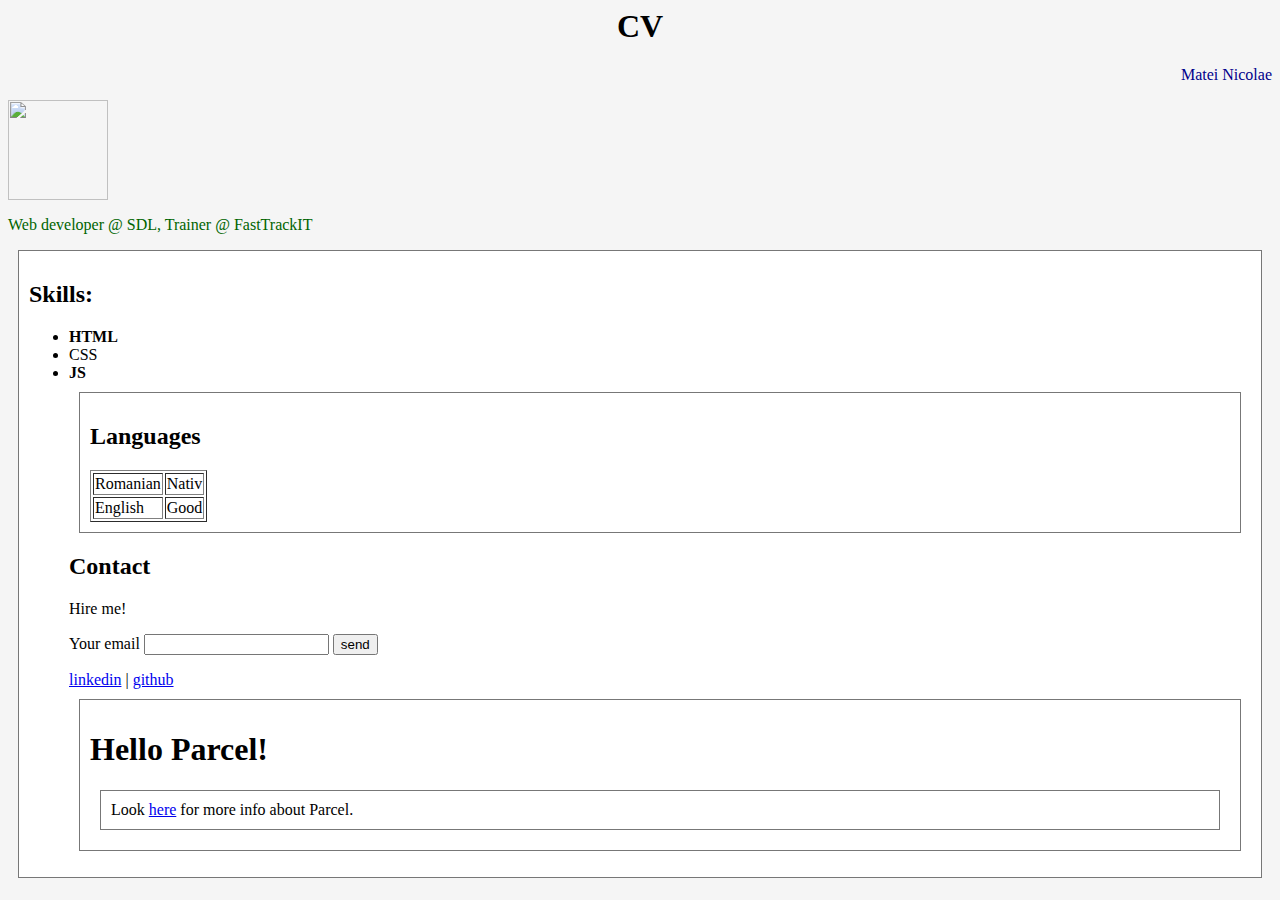
==== index.html @ fb7bef4b "first commit" ====
<html>

<head>
	<title>Matei's CV</title>
	<meta charset="UTF-8" />
	<link href="css/style.css" rel="stylesheet" type="text/css">
</head>

<body>

	<h1 style="text-align: center">CV</h1>

	<p style="text-align: right; color: darkblue">Matei Nicolae</p>
	<img width="100" src="https://media.licdn.com/dms/image/C4E03AQFGYWRsPs6iZQ/profile-displayphoto-shrink_200_200/0?e=1544659200&v=beta&t=a7c8QbhysjGrUT6zyLzBvEEEXs2-59mfnX_dZ6LmYzU">

	<p id="motto">Web developer @ SDL, Trainer @ FastTrackIT</p>

	<div>
		<h2>Skills:</h2>
		<ul>
			<li class="favorite">HTML</li>
			<li>CSS</li>
			<li class="favorite">JS</li>
	<div>
		<h2>Languages</h2>
		<table border="1">
			<tr>
				<td>Romanian</td>
				<td>Nativ</td>
			</tr>
			<tr>
				<td>English</td>
				<td>Good</td>
			</tr>
		</table>
	</div>

	<h2>Contact</h2>
	<p>Hire me!</p>
	<form>
		<label>Your email</label>
		<input name="recruterEmail" type="email">
		<button>send</button>
	</form>

	<a href="https://www.linkedin.com/in/nicolaematei/">linkedin</a>
	|
	<a href="https://github.com/nmatei">github</a>

	<div id="app"></div>

	<script src="src/index.js"></script>
</body>

</html>
---- css/style.css ----
body {
  background-color: #f5f5f5;
}
div {
  background-color: white;
  padding: 10px;
  margin: 10px;
  border: 1px solid #777777;
}
#motto {
  color: darkgreen;
}
.favorite {
  font-weight: bold;
}
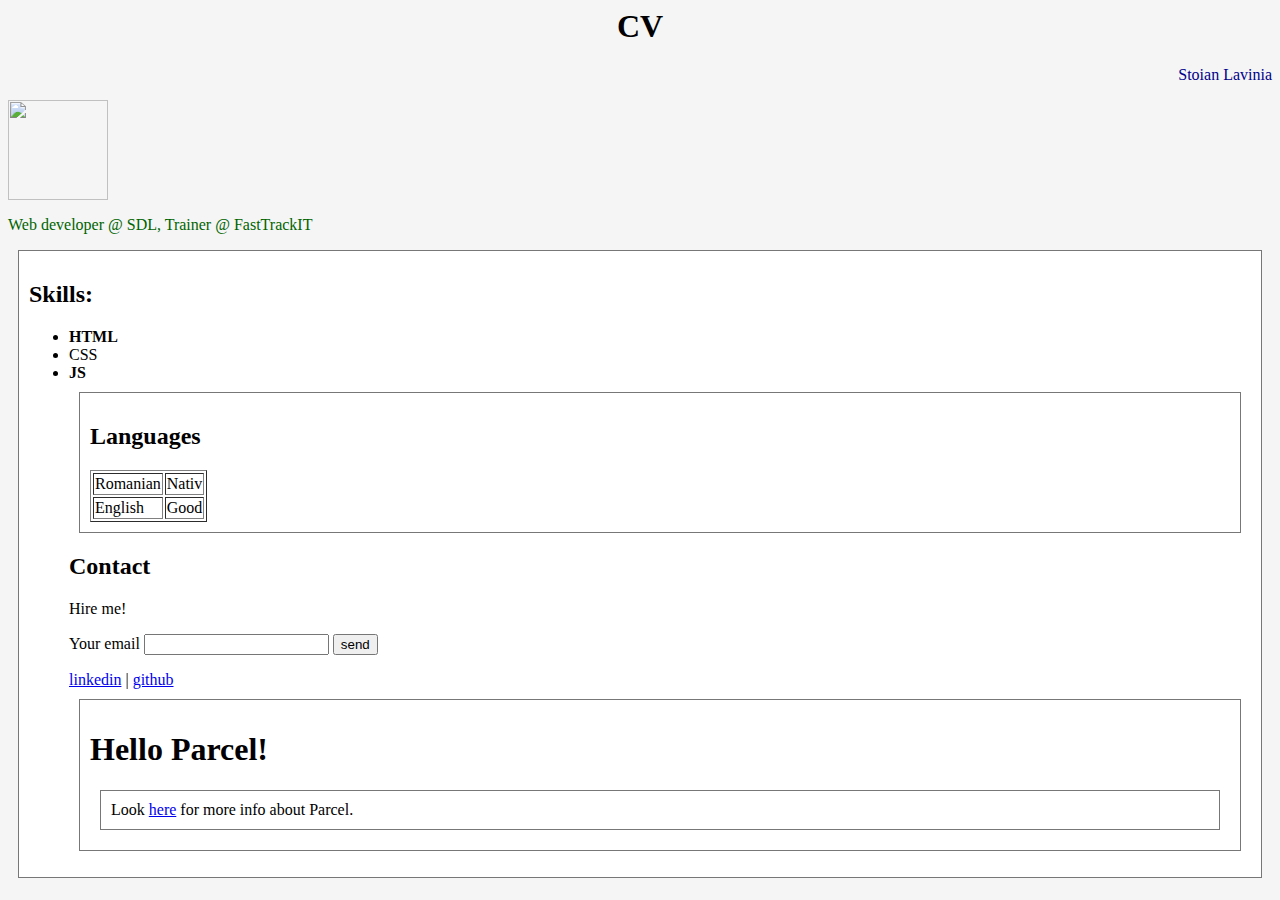
==== commit c2536198: "changed name" ====
--- a/index.html
+++ b/index.html
@@ -1,7 +1,7 @@
 <html>
 
 <head>
-	<title>Matei's CV</title>
+	<title>Stoian's CV</title>
 	<meta charset="UTF-8" />
 	<link href="css/style.css" rel="stylesheet" type="text/css">
 </head>
@@ -10,7 +10,7 @@
 
 	<h1 style="text-align: center">CV</h1>
 
-	<p style="text-align: right; color: darkblue">Matei Nicolae</p>
+	<p style="text-align: right; color: darkblue">Stoian Lavinia</p>
 	<img width="100" src="https://media.licdn.com/dms/image/C4E03AQFGYWRsPs6iZQ/profile-displayphoto-shrink_200_200/0?e=1544659200&v=beta&t=a7c8QbhysjGrUT6zyLzBvEEEXs2-59mfnX_dZ6LmYzU">
 
 	<p id="motto">Web developer @ SDL, Trainer @ FastTrackIT</p>
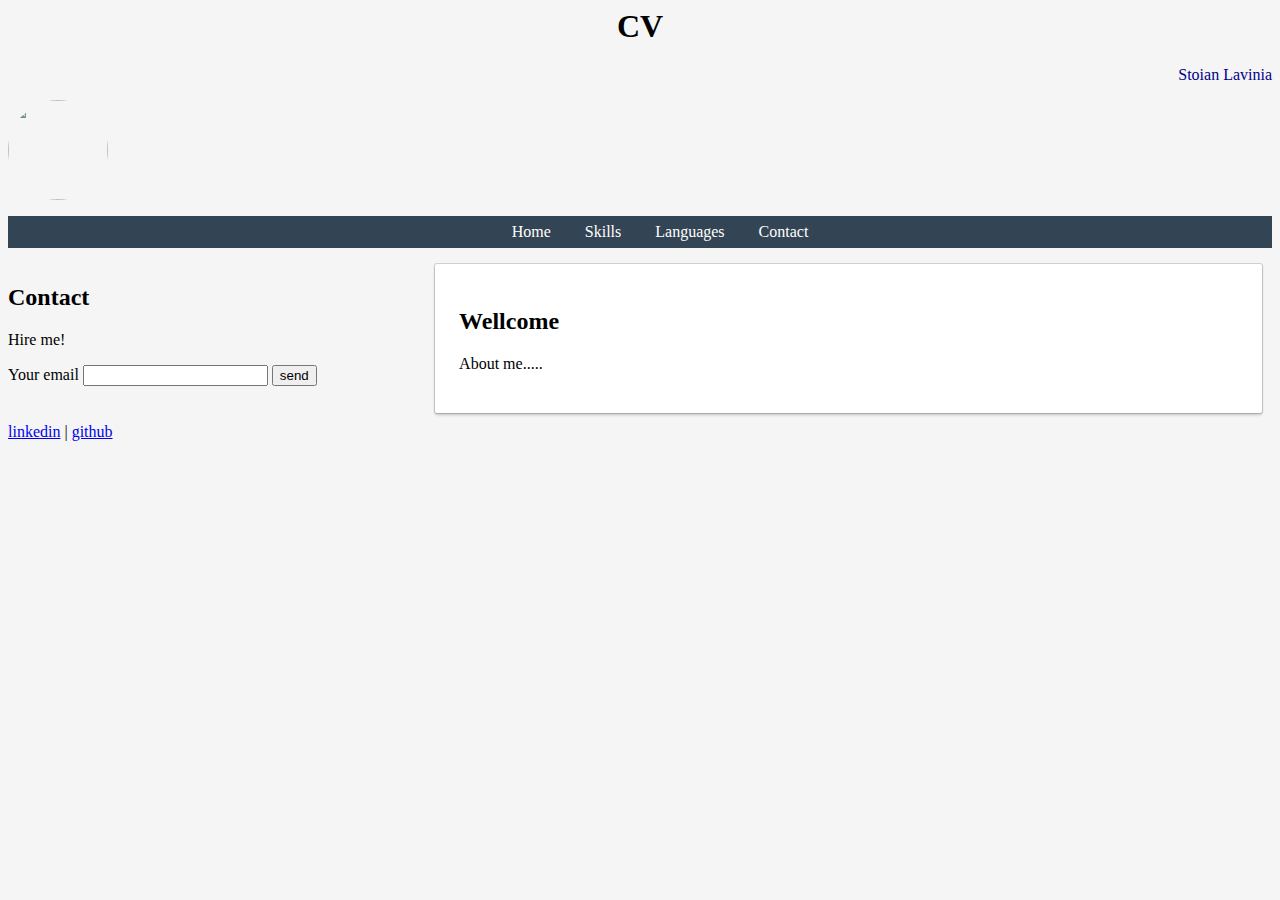
==== commit 0d03a07a: "show pages based on selected menu" ====
--- a/index.html
+++ b/index.html
@@ -1,52 +1,92 @@
 <html>
 
 <head>
-	<title>Stoian's CV</title>
+	<title>Matei's CV</title>
 	<meta charset="UTF-8" />
 	<link href="css/style.css" rel="stylesheet" type="text/css">
 </head>
 
 <body>
 
-	<h1 style="text-align: center">CV</h1>
 
+
+	<div 
+	 id="header">
+			<h1 style="text-align: center">CV</h1>
+	
 	<p style="text-align: right; color: darkblue">Stoian Lavinia</p>
-	<img width="100" src="https://media.licdn.com/dms/image/C4E03AQFGYWRsPs6iZQ/profile-displayphoto-shrink_200_200/0?e=1544659200&v=beta&t=a7c8QbhysjGrUT6zyLzBvEEEXs2-59mfnX_dZ6LmYzU">
+	<img id="my-picture" width="100" src="https://media.licdn.com/dms/image/C4E03AQFGYWRsPs6iZQ/profile-displayphoto-shrink_200_200/0?e=1544659200&v=beta&t=a7c8QbhysjGrUT6zyLzBvEEEXs2-59mfnX_dZ6LmYzU">
 
-	<p id="motto">Web developer @ SDL, Trainer @ FastTrackIT</p>
-
-	<div>
-		<h2>Skills:</h2>
-		<ul>
-			<li class="favorite">HTML</li>
-			<li>CSS</li>
-			<li class="favorite">JS</li>
-	<div>
-		<h2>Languages</h2>
-		<table border="1">
-			<tr>
-				<td>Romanian</td>
-				<td>Nativ</td>
-			</tr>
-			<tr>
-				<td>English</td>
-				<td>Good</td>
-			</tr>
-		</table>
+	<ul id="top-menu-bar">
+		<li>
+			<a href="#" id="home-menu" >Home</a>
+		</li>
+		<li>
+			<a href="#" id="skills-menu" >Skills</a>
+		</li>
+		<li>
+			<a href="#" id="languages-menu">Languages</a>
+		</li>
+		<li>
+			<a href="#" id="contact=menu">Contact</a>
+		</li>
+	</ul>
 	</div>
 
-	<h2>Contact</h2>
-	<p>Hire me!</p>
-	<form>
-		<label>Your email</label>
-		<input name="recruterEmail" type="email">
-		<button>send</button>
-	</form>
+	<div class="test" id="content-wrap">
+		<div class="test" id="left-sidebar">
+			<!-- <div class="test" id="news">News</div> -->
+			<div class="test" id="contact">
+				<h2>Contact</h2>
+				<p>Hire me!</p>
+				<form>
+					<label>Your email</label>
+						<input name="recruterEmail" type="email">
+						<button>send</button>
+					</form>
+			</div>
+		</div>
+		<div class="test" id="content">
+			<div class="test">
+					<div class="page-block" id="home-page">
+						<h2>Wellcome</h2>
+						<p>About me.....</p>
+					</div>
 
+					<div class="page-block" id="skills-page" style="display:none;">
+
+						<h2>Skills:</h2>
+						<ul>
+							<li class="favorite">HTML</li>
+							<li>CSS</li>
+							<li class="favorite">JS</li>
+						</ul>
+					</div>
+					
+					<div class="page-block" id="languages-page" style="display:none;">
+						<h2>Languages</h2>
+						<table border="1">
+							<tr>
+								<td>Romanian</td>
+								<td>Nativ</td>
+							</tr>
+							<tr>
+								<td>English</td>
+								<td>Good</td>
+							</tr>
+						</table>
+					</div>
+			</div>
+		</div>
+	</div>
+	
+	<div class="test" id="footer">
 	<a href="https://www.linkedin.com/in/nicolaematei/">linkedin</a>
 	|
 	<a href="https://github.com/nmatei">github</a>
+	</div>
 
+	
 	<div id="app"></div>
 
 	<script src="src/index.js"></script>
--- a/css/style.css
+++ b/css/style.css
@@ -1,15 +1,72 @@
 body {
   background-color: #f5f5f5;
 }
-div {
+
+.test1 {
+  border: 5px solid #000;
+  margin: 2px;
+  padding: 2px;
+}
+#content-wrap {
+  border-color: blue;
+}
+#left-sidebar {
+  width: 30%;
+  float: left;
+  border-color: red;
+}
+
+#content {
+  border-color: green;
+  padding-left: 33%;
+}
+#content div {
+  border-color: lightgreen;
+}
+
+.page-block {
   background-color: white;
-  padding: 10px;
+  padding: 24px;
   margin: 10px;
-  border: 1px solid #777777;
+  box-shadow: 0 0 0 1px rgba(0, 0, 0, 0.15), 0 2px 3px rgba(0, 0, 0, 0.2);
+  border-radius: 2px;
+}
+#my-picture {
+  border-radius: 50%;
 }
 #motto {
   color: darkgreen;
 }
+
+#top-menu-bar {
+  text-align: center;
+  color: #fff;
+  background-color: #334455;
+}
+#top-menu-bar li {
+  margin: 0;
+  padding: 0;
+  display: inline;
+}
+#top-menu-bar a {
+  padding: 5px 15px 5px 15px;
+  margin: 2px 0 2px 0;
+  text-decoration: none;
+  display: inline-block;
+  color: #ffffff;
+}
+#top-menu-bar a:visited {
+  color: #ffffff;
+}
+#top-menu-bar a:hover {
+  color: #334455;
+  background-color: #ffffff;
+}
+
 .favorite {
   font-weight: bold;
 }
+
+#footer {
+  clear: both;
+}
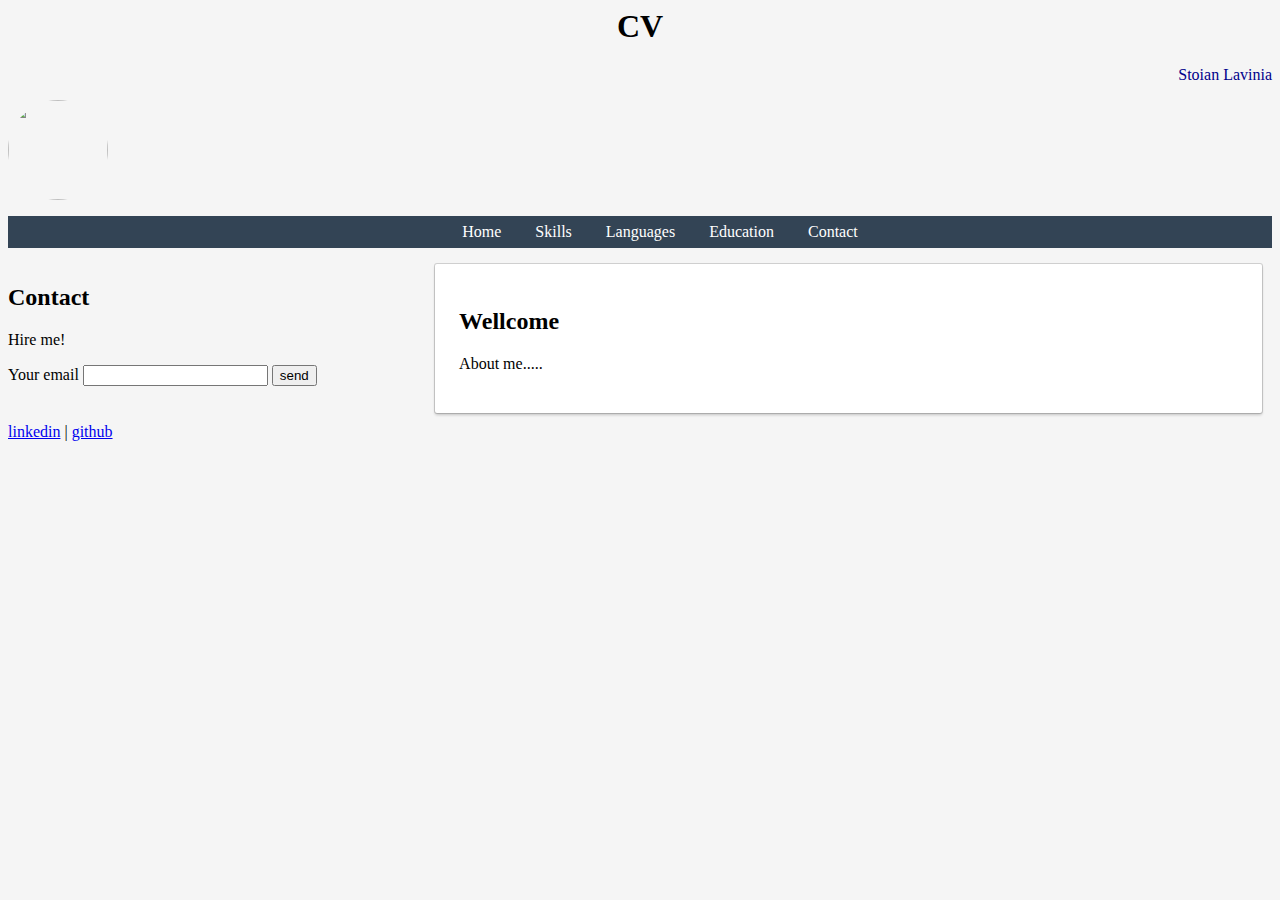
==== commit 689113b7: "add education-page" ====
--- a/index.html
+++ b/index.html
@@ -28,6 +28,9 @@
 			<a href="#" id="languages-menu">Languages</a>
 		</li>
 		<li>
+			<a href="#" id="education-menu">Education</a>
+		</li>
+		<li>
 			<a href="#" id="contact=menu">Contact</a>
 		</li>
 	</ul>
@@ -47,7 +50,7 @@
 			</div>
 		</div>
 		<div class="test" id="content">
-			<div class="test">
+			<div class="test" id="inner-content">
 					<div class="page-block" id="home-page">
 						<h2>Wellcome</h2>
 						<p>About me.....</p>
@@ -62,6 +65,19 @@
 							<li class="favorite">JS</li>
 						</ul>
 					</div>
+					<div class="page-block" id="education-page" style="display:none;">
+
+						<h2>Education</h2>
+						<ul>
+							<li>UTM Master</li>
+							<li>UTM License</li>
+						  
+						</ul>
+					
+					</div>
+
+			
+
 					
 					<div class="page-block" id="languages-page" style="display:none;">
 						<h2>Languages</h2>
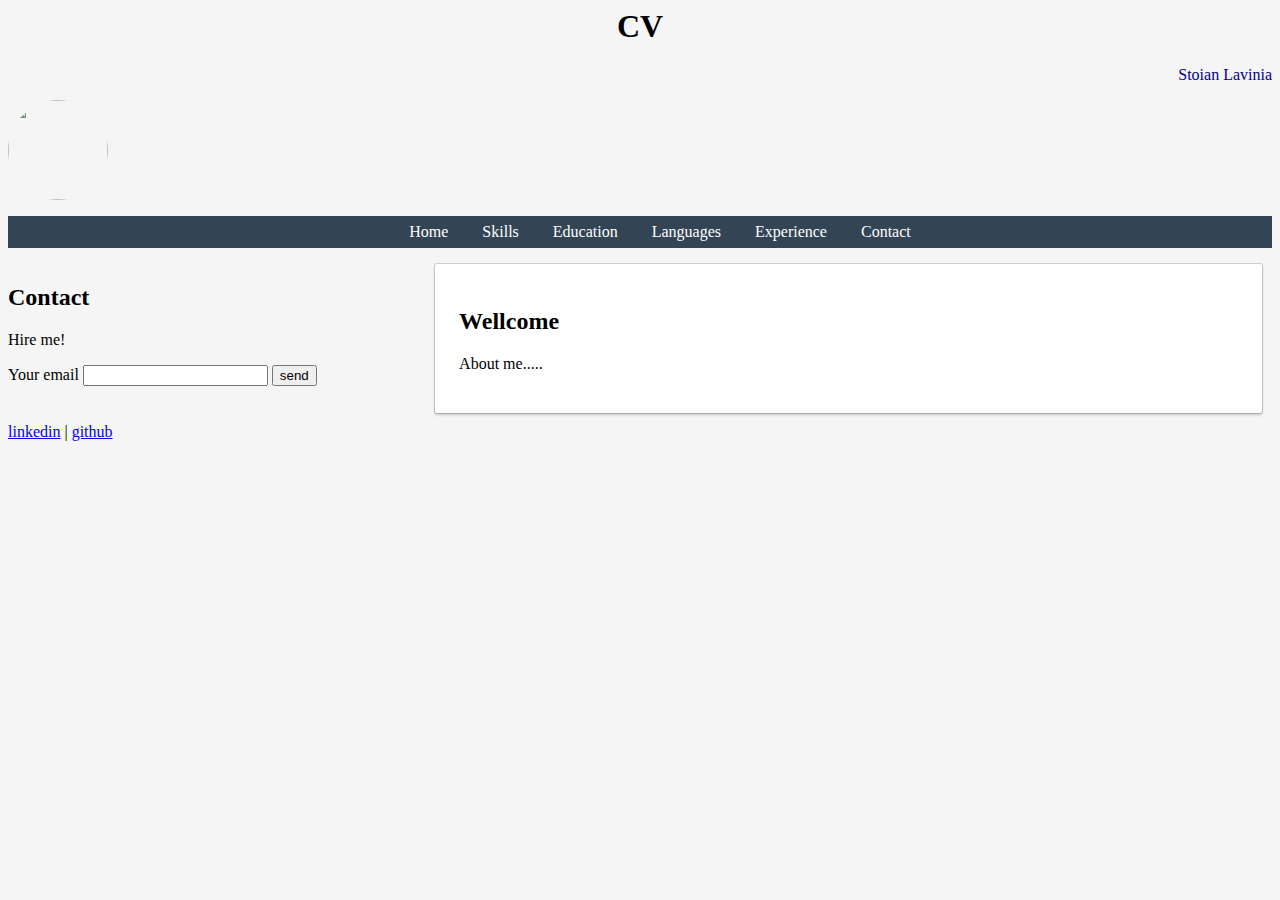
==== commit 5dbac671: "add arrayforEach" ====
--- a/index.html
+++ b/index.html
@@ -15,23 +15,29 @@
 			<h1 style="text-align: center">CV</h1>
 	
 	<p style="text-align: right; color: darkblue">Stoian Lavinia</p>
-	<img id="my-picture" width="100" src="https://media.licdn.com/dms/image/C4E03AQFGYWRsPs6iZQ/profile-displayphoto-shrink_200_200/0?e=1544659200&v=beta&t=a7c8QbhysjGrUT6zyLzBvEEEXs2-59mfnX_dZ6LmYzU">
+	<img id="my-picture" width="100" src="https://media.licdn.com/dms/image/C5603AQGCZWP4L2JTgA/profile-displayphoto-shrink_200_200/0?e=1548892800&v=beta&t=Kl1Fim6Lt5WN4_RHEjkddN6dIOT5a-R4wiG_PqF4WQw">
 
 	<ul id="top-menu-bar">
 		<li>
-			<a href="#" id="home-menu" >Home</a>
+			<a href="#" data-page="home" >Home</a>
 		</li>
 		<li>
-			<a href="#" id="skills-menu" >Skills</a>
+			<a href="#"  data-page="skills" >Skills</a>
+		</li>
+		
+		<li>
+			<a href="#"  data-page="education">Education</a>
+		</li>
+
+		<li>
+			<a href="#"  data-page="languages">Languages</a>
+		</li>
+
+		<li>
+			<a href="#"  data-page="experience">Experience</a>
 		</li>
 		<li>
-			<a href="#" id="languages-menu">Languages</a>
-		</li>
-		<li>
-			<a href="#" id="education-menu">Education</a>
-		</li>
-		<li>
-			<a href="#" id="contact=menu">Contact</a>
+			<a href="#"  data-page="contact">Contact</a>
 		</li>
 	</ul>
 	</div>
@@ -56,7 +62,7 @@
 						<p>About me.....</p>
 					</div>
 
-					<div class="page-block" id="skills-page" style="display:none;">
+					<div class="page-block" id="skills-page" >
 
 						<h2>Skills:</h2>
 						<ul>
@@ -65,7 +71,7 @@
 							<li class="favorite">JS</li>
 						</ul>
 					</div>
-					<div class="page-block" id="education-page" style="display:none;">
+					<div class="page-block" id="education-page" >
 
 						<h2>Education</h2>
 						<ul>
@@ -79,7 +85,7 @@
 			
 
 					
-					<div class="page-block" id="languages-page" style="display:none;">
+					<div class="page-block" id="languages-page">
 						<h2>Languages</h2>
 						<table border="1">
 							<tr>
@@ -90,7 +96,16 @@
 								<td>English</td>
 								<td>Good</td>
 							</tr>
+							<tr>
+								<td>Frensh</td>
+							<td>Good</td>
+							</tr>
 						</table>
+					</div>
+					<div id="experience-page" class="page-block">
+						<h2>Experience</h2>
+						<p>...</p>
+
 					</div>
 			</div>
 		</div>
--- a/css/style.css
+++ b/css/style.css
@@ -25,6 +25,7 @@
 }
 
 .page-block {
+  display:none;
   background-color: white;
   padding: 24px;
   margin: 10px;
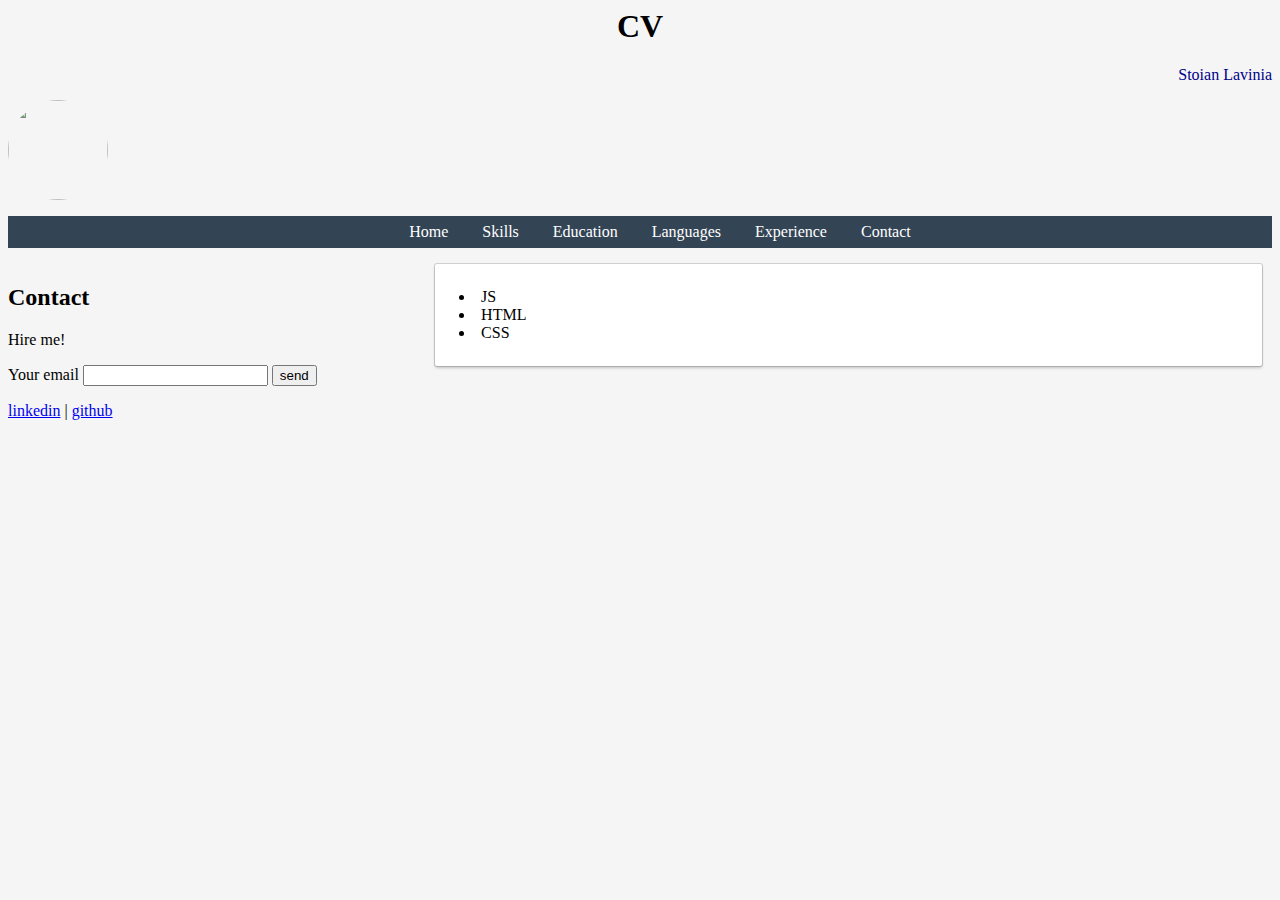
==== commit c5602edf: "exercitii" ====
--- a/index.html
+++ b/index.html
@@ -66,9 +66,7 @@
 
 						<h2>Skills:</h2>
 						<ul>
-							<li class="favorite">HTML</li>
-							<li>CSS</li>
-							<li class="favorite">JS</li>
+							
 						</ul>
 					</div>
 					<div class="page-block" id="education-page" >
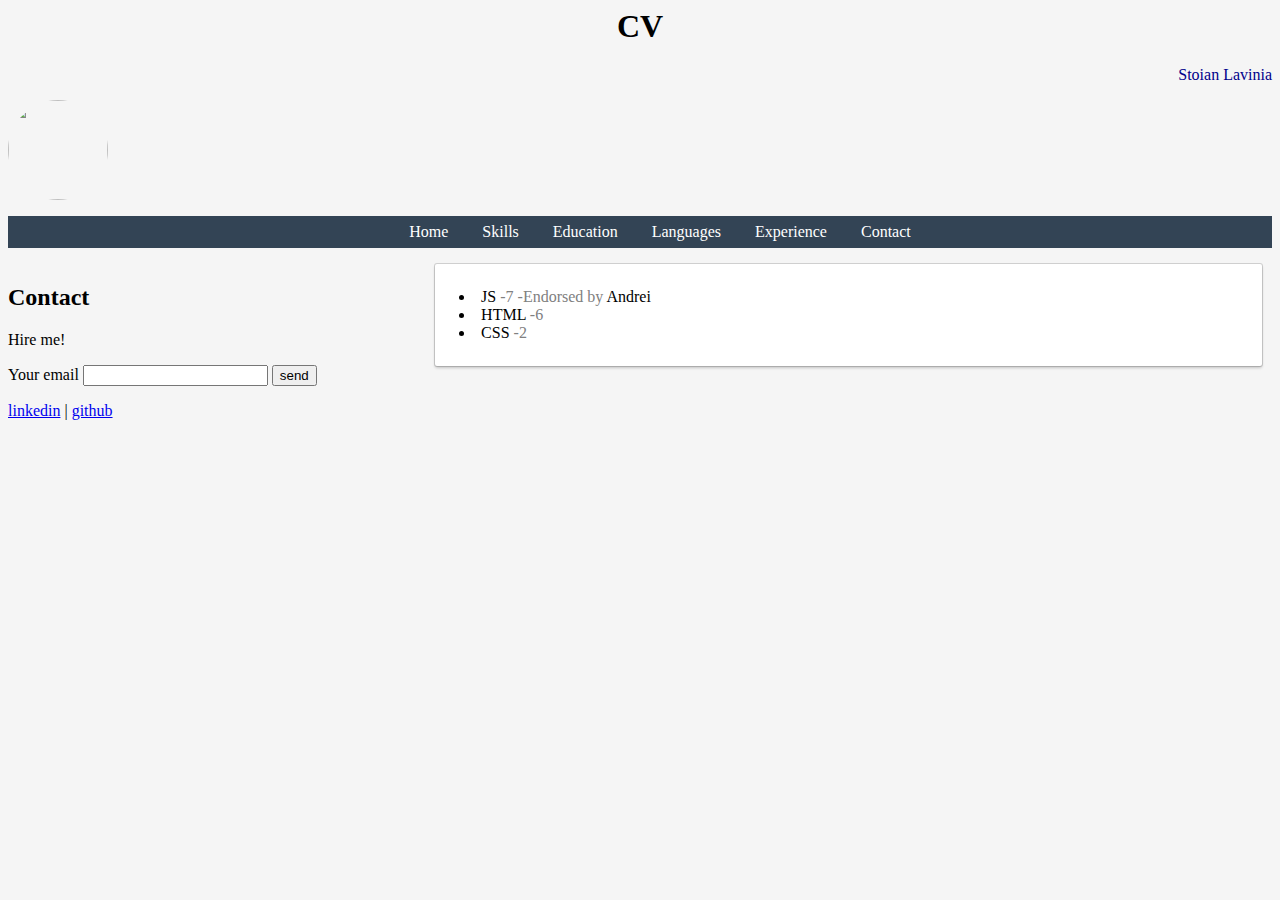
==== commit ac4eb8bf: "use jquery" ====
--- a/index.html
+++ b/index.html
@@ -117,6 +117,10 @@
 
 	
 	<div id="app"></div>
+	<script
+  src="https://code.jquery.com/jquery-3.3.1.min.js"
+  integrity="sha256-FgpCb/KJQlLNfOu91ta32o/NMZxltwRo8QtmkMRdAu8="
+  crossorigin="anonymous"></script>
 
 	<script src="src/index.js"></script>
 </body>
